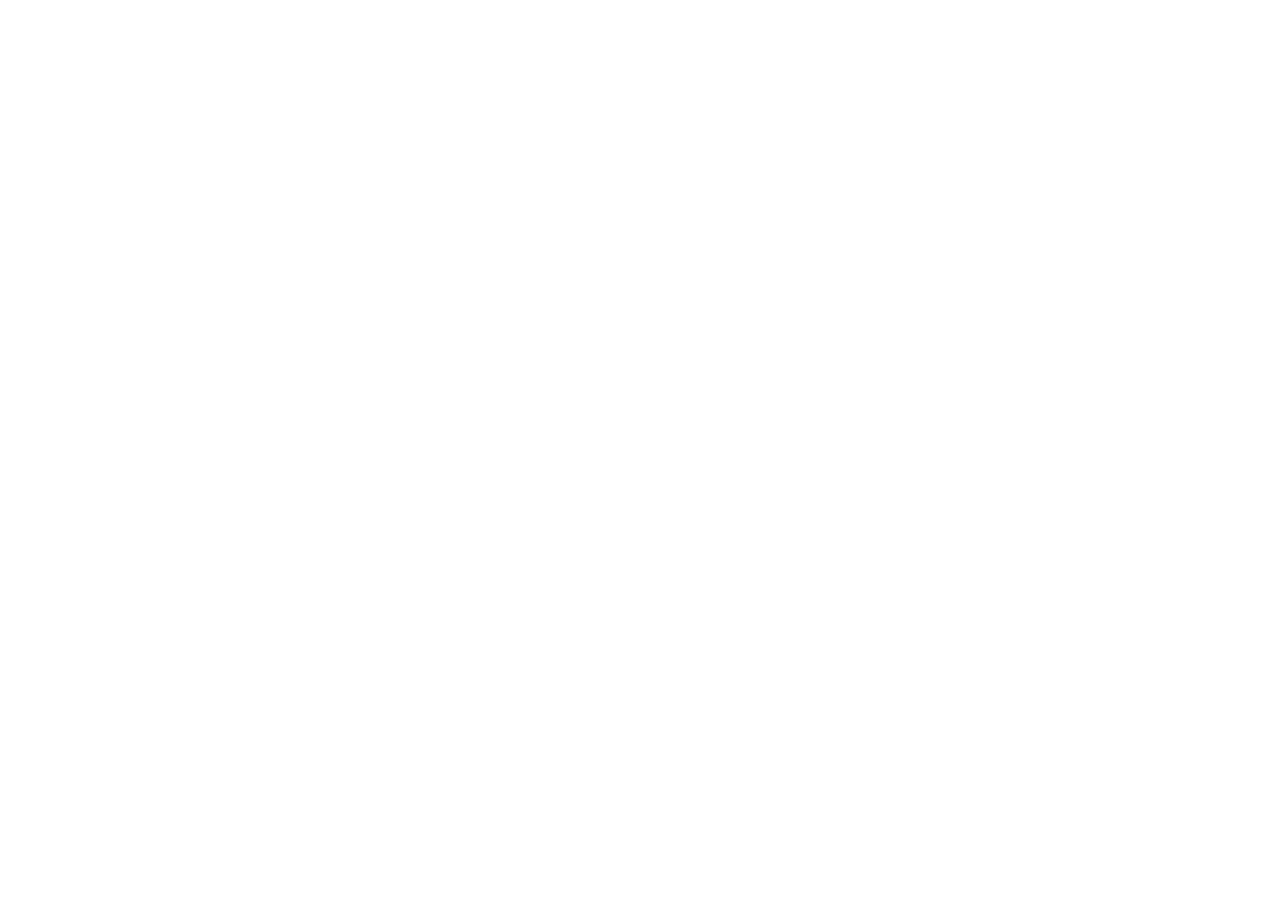
==== testing.html @ b489f769 "Create testing.html" ====
<!DOCTYPE html>
<html lang="en">
<head>
    <meta charset="UTF-8">
    <meta http-equiv="X-UA-Compatible" content="IE=edge">
    <meta name="viewport" content="width=device-width, initial-scale=1">
    <title>TITTEL</title>
    <style>
     <!-- Her kan stil defineres (vi skal bruke Cascading Style Sheets) -->
    </style>
 <!--

    [[[[[[[[     [[[[[[[[        [[[[   [[[[   [[[[  [[[[
    [::::::[    [::[             [::[   [::[   [::[  [::[
      [::[      [::[             [::[   [::[   [::[  [::[
      [::[       [::::[   [[[[   [::[   [::[   [[[[[[[[[[
      [::[          [::[         [::[   [::[         [::[
    [::::::[        [::[         [::[   [::[         [::[
    [[[[[[[[   [[[[[[[[          [[[[   [[[[         [[[[

 -->
</head>
<body>
  <!-- Her (i body-elementet) skrives alt innhold, som påvirker tegning på skjermen. -->

  <script>
   // Se https://html.spec.whatwg.org/multipage/scripting.html#restrictions-for-contents-of-script-elements
   // Her skrives kode i JavaScript som "gir liv" til bilde på skjermen.
  </script>

</body>
</html>
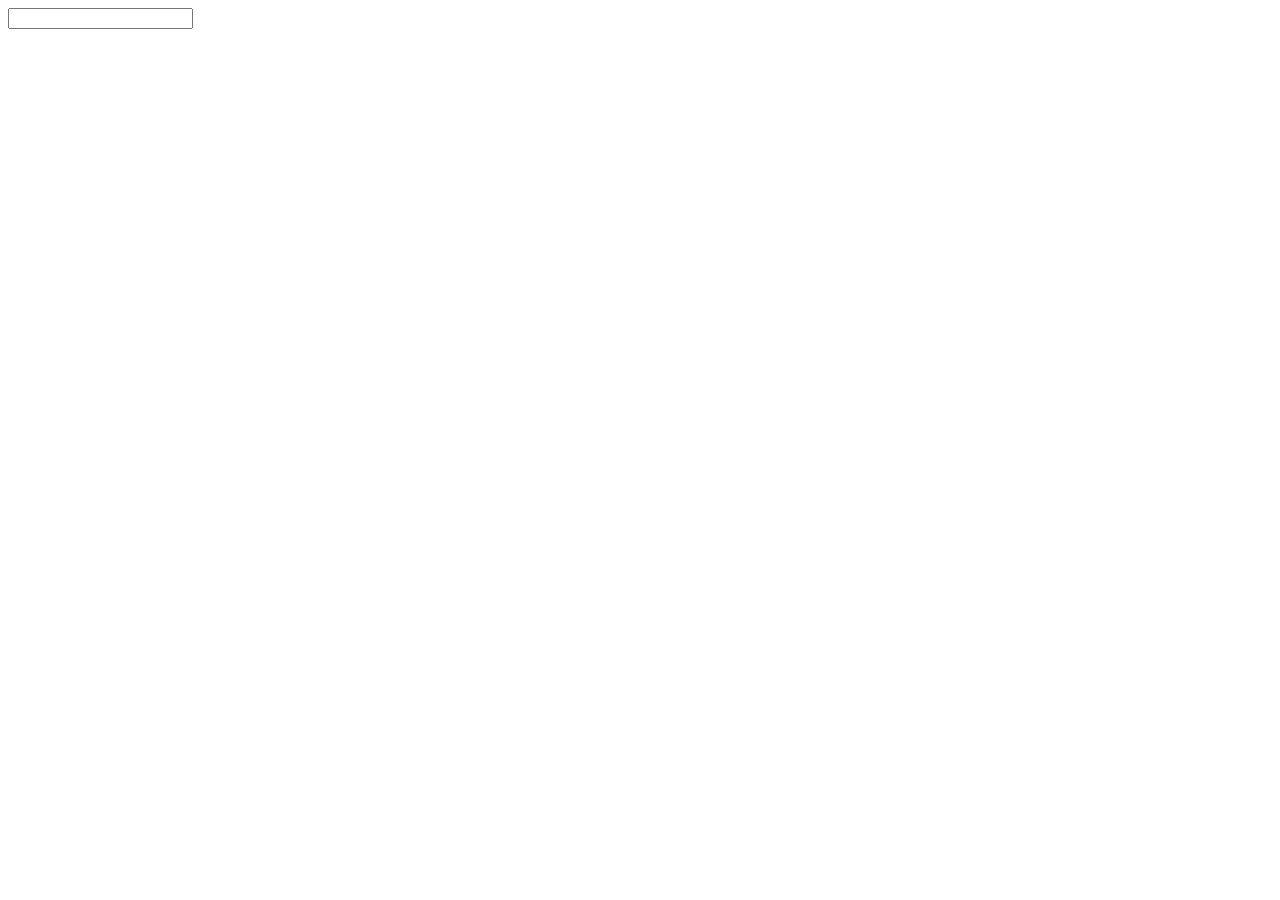
==== commit 6f956855: "keep" ====
--- a/testing.html
+++ b/testing.html
@@ -6,7 +6,7 @@
     <meta name="viewport" content="width=device-width, initial-scale=1">
     <title>TITTEL</title>
     <style>
-     <!-- Her kan stil defineres (vi skal bruke Cascading Style Sheets) -->
+     /*<!-- Her kan stil defineres (vi skal bruke Cascading Style Sheets) -->*/
     </style>
  <!--
 
@@ -22,6 +22,11 @@
 </head>
 <body>
   <!-- Her (i body-elementet) skrives alt innhold, som påvirker tegning på skjermen. -->
+    <form>
+        <input type="text" name="navn"/>
+        
+    </form>
+
 
   <script>
    // Se https://html.spec.whatwg.org/multipage/scripting.html#restrictions-for-contents-of-script-elements
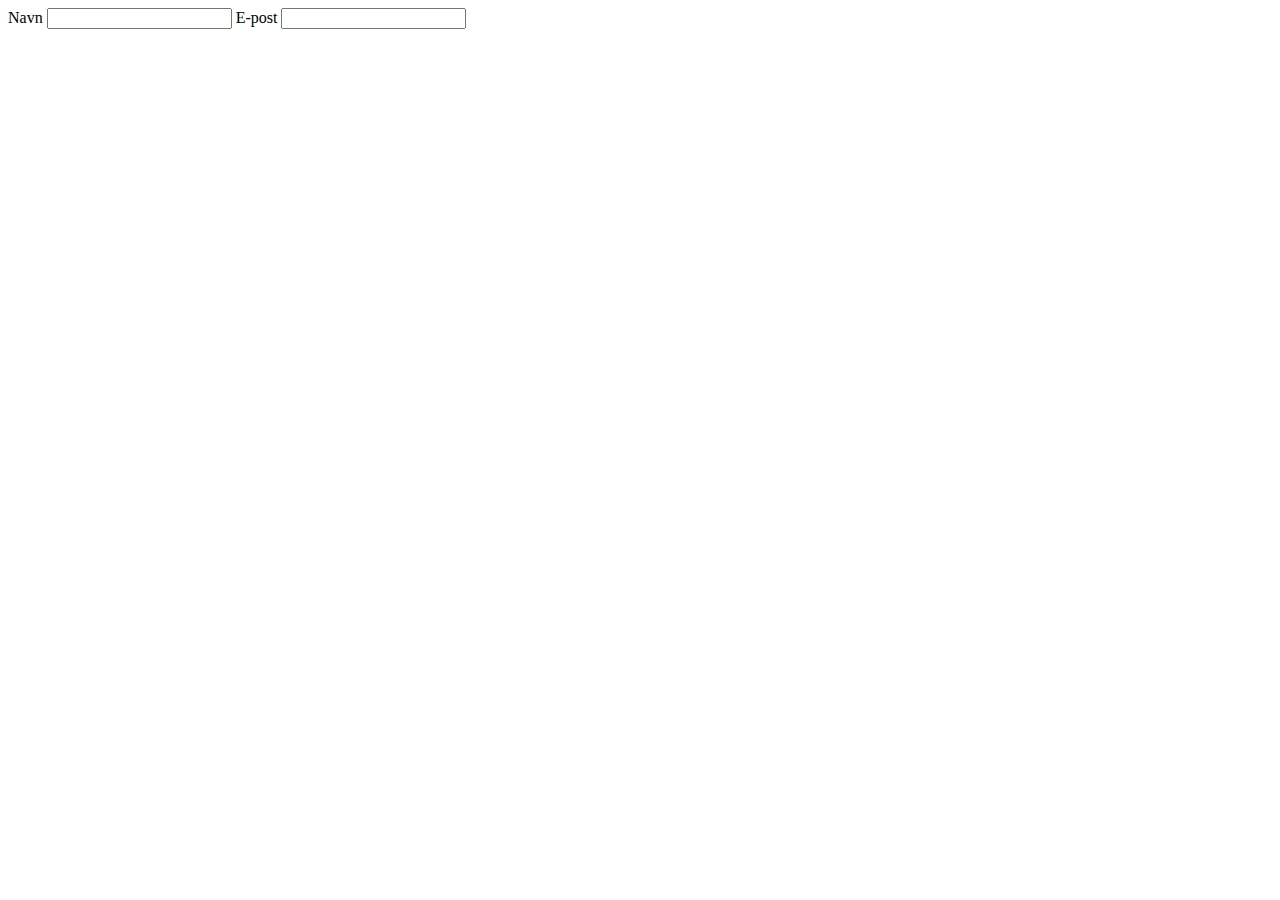
==== commit 1c559cf5: "keep" ====
--- a/testing.html
+++ b/testing.html
@@ -23,8 +23,10 @@
 <body>
   <!-- Her (i body-elementet) skrives alt innhold, som påvirker tegning på skjermen. -->
     <form>
-        <input type="text" name="navn"/>
-        
+        <label for="navn">Navn</label>
+        <input type="text" name="navn" required/>
+        <label for="epost">E-post</label>
+        <input type="email" name="epost" required/>
     </form>
 
 
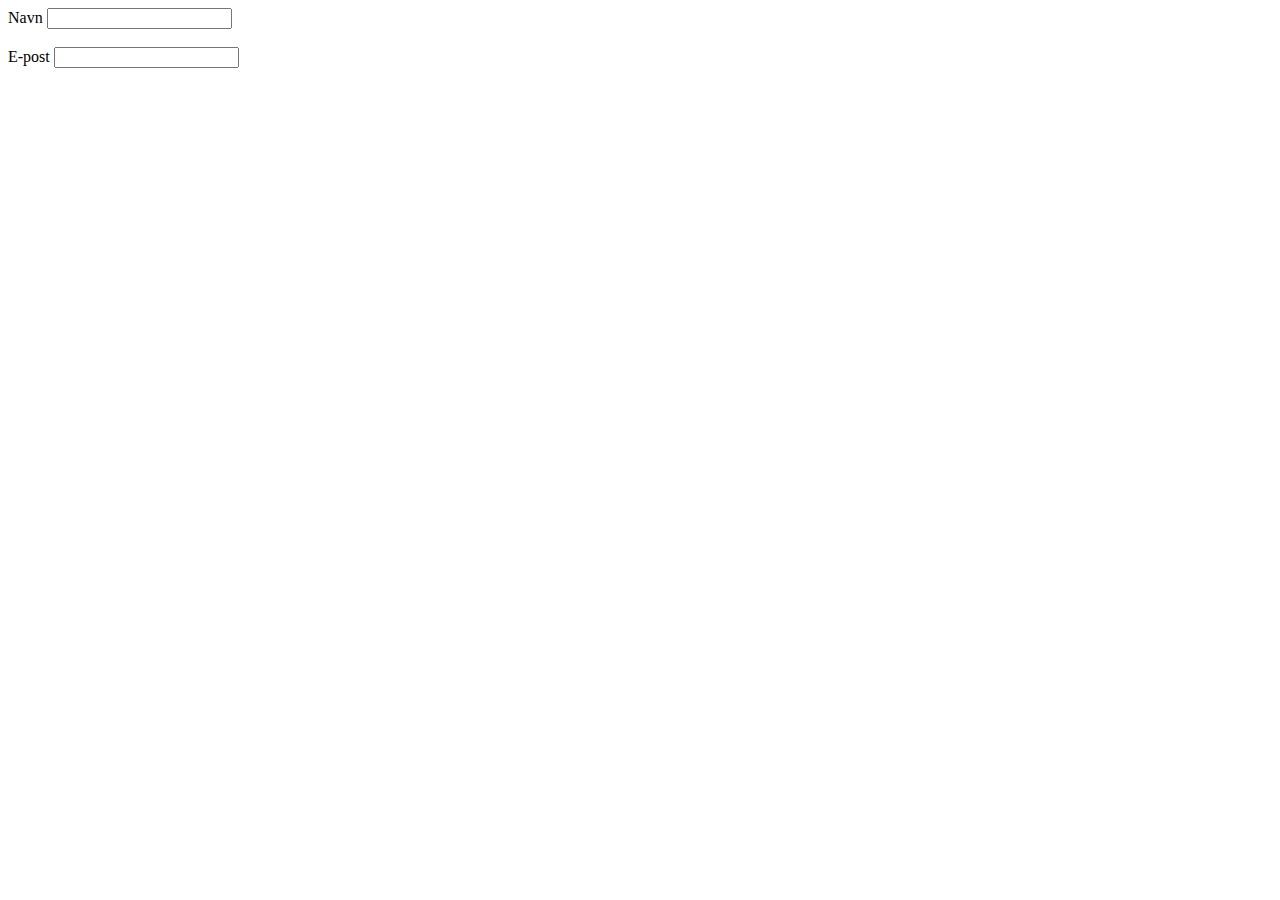
==== commit e3901ec1: "keep" ====
--- a/testing.html
+++ b/testing.html
@@ -24,9 +24,9 @@
   <!-- Her (i body-elementet) skrives alt innhold, som påvirker tegning på skjermen. -->
     <form>
         <label for="navn">Navn</label>
-        <input type="text" name="navn" required/>
+        <input type="text" name="navn" required/><br><br>
         <label for="epost">E-post</label>
-        <input type="email" name="epost" required/>
+        <input type="epost" name="epost" required/>
     </form>
 
 
